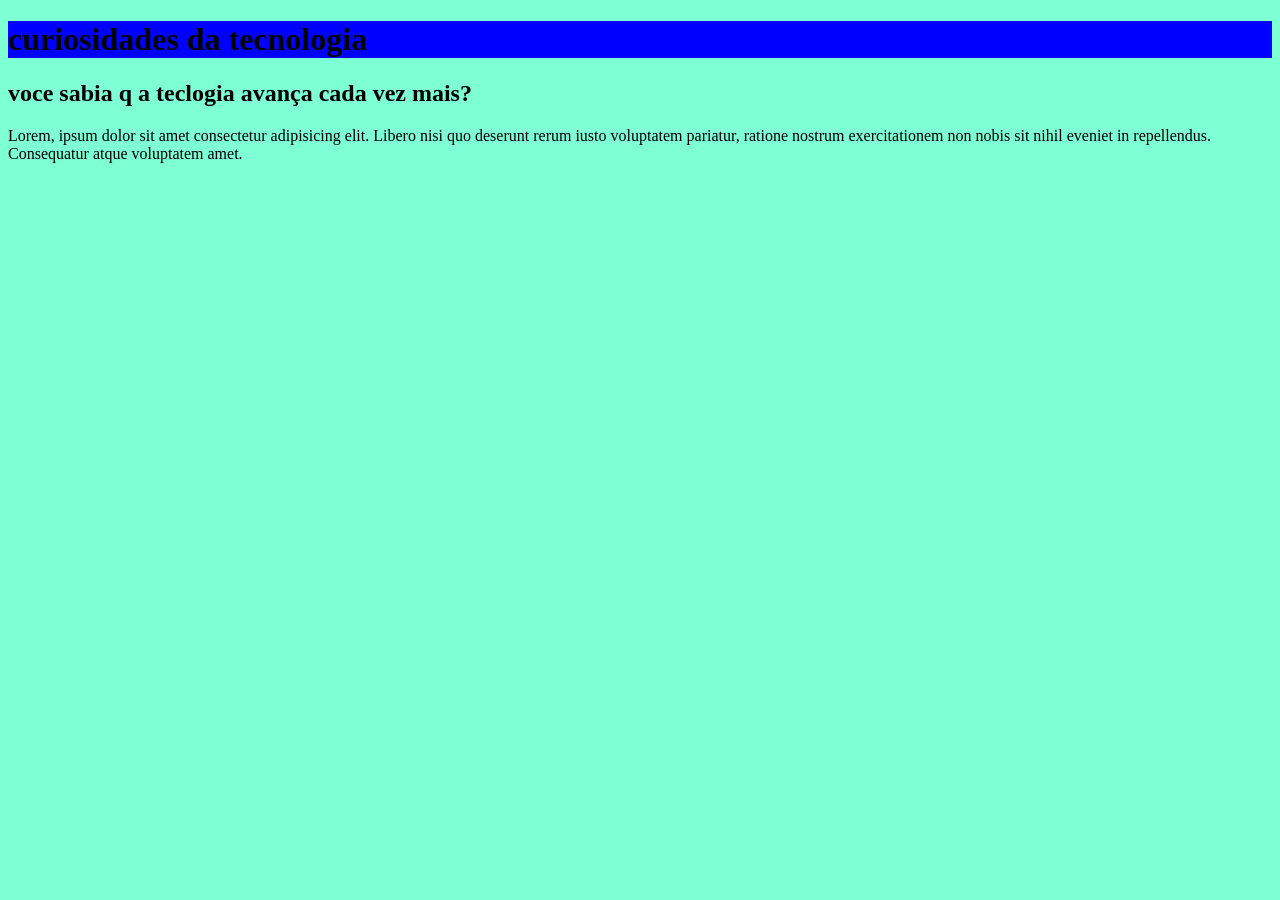
==== index.html @ a87c47c4 "arrumei pasta" ====
<!DOCTYPE html>
<html lang="pt-br">
<head>
    <meta charset="UTF-8">
    <meta name="viewport" content="width=device-width, initial-scale=1.0">
    <title>testando...</title>
    <link rel="stylesheet" href="estilocss/style.css">
</head>
<body>
    <header>
        <h1>curiosidades da tecnologia</h1>
        <h2>voce sabia q a teclogia avança cada vez mais?</h2>
    </header>
<article>
    <p>Lorem, ipsum dolor sit amet consectetur adipisicing elit. Libero nisi quo deserunt rerum iusto voluptatem pariatur, ratione nostrum exercitationem non nobis sit nihil eveniet in repellendus. Consequatur atque voluptatem amet.</p>
   
</article>
</body>
</html>
---- estilocss/style.css ----
body{
    background-color: aquamarine;
}
h1{
    background-color: blue;
}
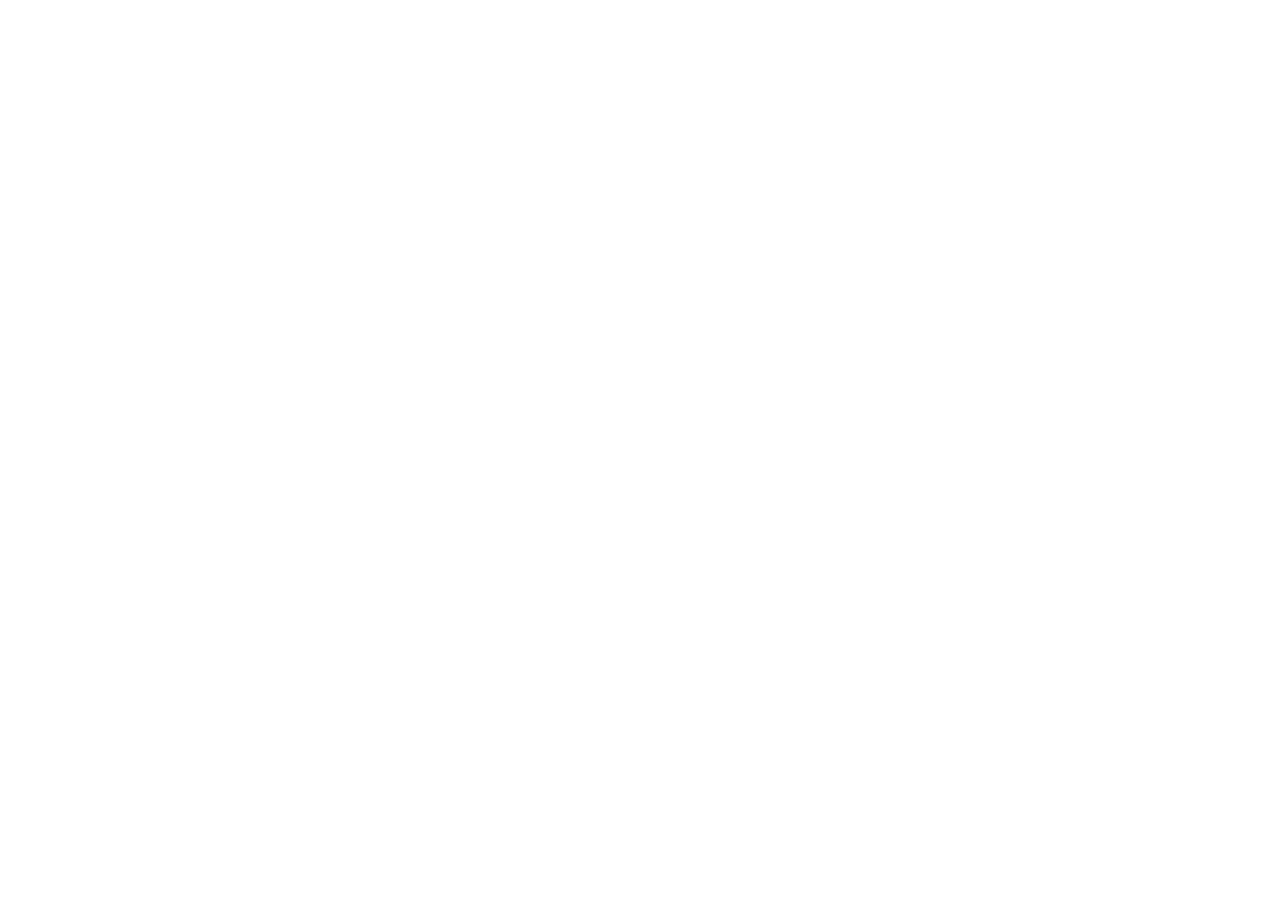
==== commit 992a7cff: "tirei" ====
--- a/index.html
+++ b/index.html
@@ -3,17 +3,9 @@
 <head>
     <meta charset="UTF-8">
     <meta name="viewport" content="width=device-width, initial-scale=1.0">
-    <title>testando...</title>
-    <link rel="stylesheet" href="estilocss/style.css">
+    <title>Document</title>
 </head>
 <body>
-    <header>
-        <h1>curiosidades da tecnologia</h1>
-        <h2>voce sabia q a teclogia avança cada vez mais?</h2>
-    </header>
-<article>
-    <p>Lorem, ipsum dolor sit amet consectetur adipisicing elit. Libero nisi quo deserunt rerum iusto voluptatem pariatur, ratione nostrum exercitationem non nobis sit nihil eveniet in repellendus. Consequatur atque voluptatem amet.</p>
-   
-</article>
+    
 </body>
 </html>
